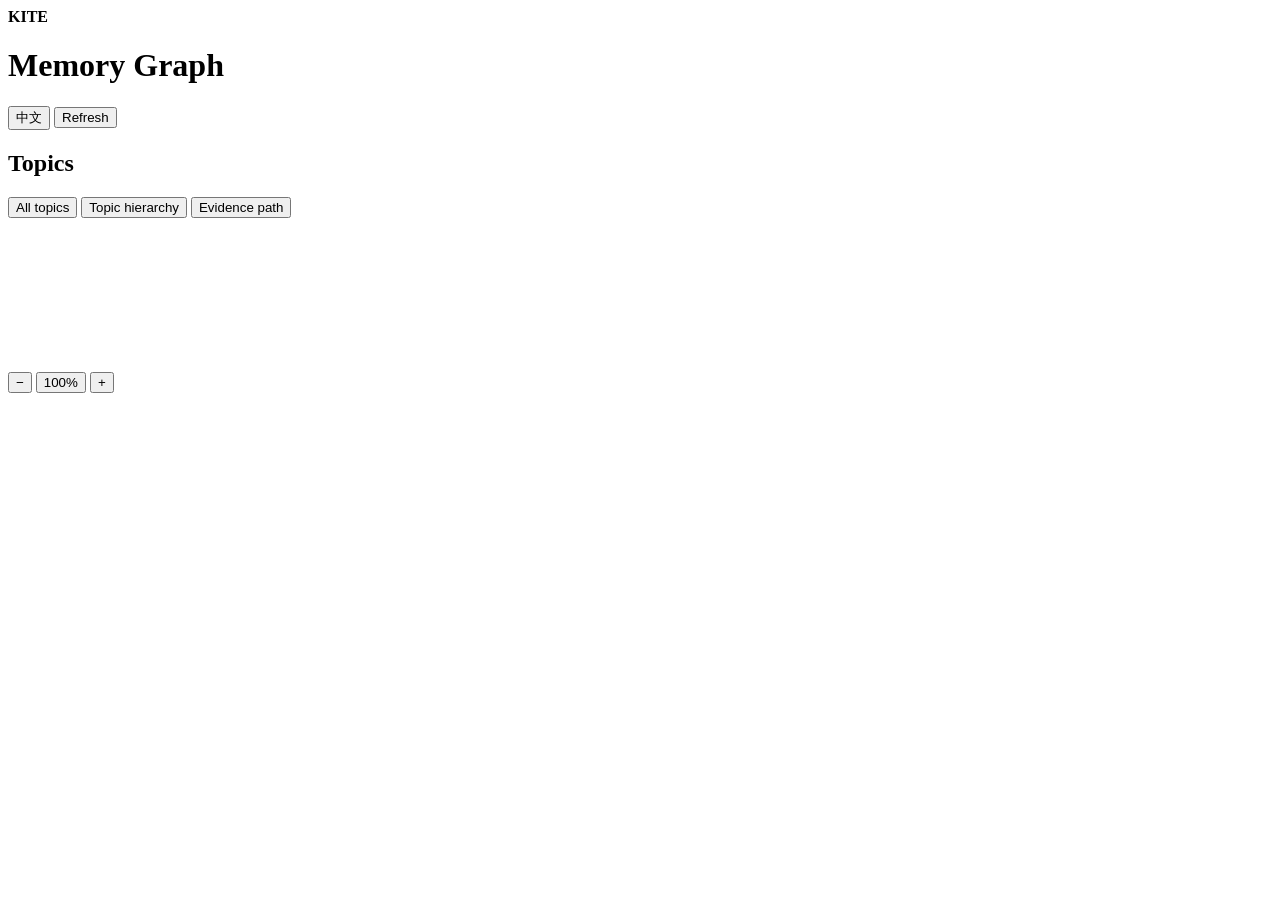
==== src/memoket_kite/tools/memory_view.html @ 19059e76 "Replay source evidence at a tracked workspace version" ====
<!doctype html>
<html lang="en">
<head>
  <meta charset="utf-8">
  <meta name="viewport" content="width=device-width, initial-scale=1">
  <meta name="color-scheme" content="light">
  <title>KITE · Memory Graph</title>
  <style nonce="__KITE_NONCE__">__KITE_STYLE__</style>
</head>
<body>
  <header class="topbar">
    <div class="brand">
      <span class="brand-mark" aria-hidden="true"></span>
      <strong>KITE</strong>
      <h1 id="title">Memory Graph</h1>
    </div>
    <nav id="workspace-views" class="workspace-views" aria-label="Workspace views" hidden>
      <a id="workspace-graph"></a>
      <a id="workspace-activity"></a>
      <a id="workspace-changes"></a>
    </nav>
    <div class="top-actions">
      <form id="search" role="search" hidden>
        <span class="search-icon" aria-hidden="true"></span>
        <input id="search-terms" type="search" aria-label="Search original evidence" maxlength="512">
        <input id="search-version" type="number" aria-label="Workspace version" step="1" hidden>
        <button id="search-submit" type="submit">Search</button>
      </form>
      <button id="language" type="button" class="quiet">中文</button>
      <button id="refresh" type="button" class="quiet">Refresh</button>
    </div>
  </header>

  <main class="layout">
    <div class="sidebar" id="sidebar">
      <aside class="navigation" aria-labelledby="nav-title">
        <div class="navigation-heading">
          <h2 id="nav-title">Topics</h2>
          <p id="coverage"></p>
        </div>
        <nav id="categories" aria-labelledby="nav-title"></nav>
        <button id="overview" class="overview" type="button" hidden>Back to topics</button>
      </aside>
      <section class="navigation" id="catalog-panel" aria-labelledby="catalog-title" hidden>
        <div class="navigation-heading">
          <h2 id="catalog-title"></h2>
          <p id="catalog-coverage"></p>
        </div>
        <input id="catalog-filter" type="search">
        <nav id="catalog-items" aria-labelledby="catalog-title"></nav>
      </section>
    </div>

    <section class="workspace" aria-labelledby="graph-title">
      <header class="workspace-heading">
        <nav id="breadcrumbs" aria-label="Path"></nav>
        <div class="workspace-title">
          <div>
            <h2 id="graph-title"></h2>
            <p id="graph-summary"></p>
          </div>
          <div id="modes" class="modes" role="group" aria-label="View">
            <button id="all-mode" type="button">All topics</button>
            <button id="topic-mode" type="button">Topic hierarchy</button>
            <button id="memory-mode" type="button">Evidence path</button>
          </div>
        </div>
        <div id="annotations" class="annotation-links" role="group" aria-label="Indexed annotations" hidden>
          <button id="entity-catalog" type="button" data-kind="entity" aria-controls="catalog-panel"></button>
          <button id="facet-catalog" type="button" data-kind="facet" aria-controls="catalog-panel"></button>
          <button id="source-catalog" type="button" data-kind="source" aria-controls="catalog-panel"></button>
        </div>
        <section id="search-trace" class="search-trace" hidden></section>
      </header>
      <div class="viewport">
        <canvas id="graph" tabindex="0" aria-describedby="gesture" aria-label="Three-dimensional memory graph"></canvas>
        <div id="graph-labels" class="graph-labels"></div>
        <p id="empty" class="empty" hidden></p>
        <div id="legend" class="legend"></div>
        <div class="viewport-controls">
          <span id="gesture"></span>
          <div id="zoom-controls" class="zoom-controls" role="group" aria-label="Zoom">
            <button id="zoom-out" type="button" aria-label="Zoom out">−</button>
            <button id="zoom-reset" type="button" aria-label="Reset view">100%</button>
            <button id="zoom-in" type="button" aria-label="Zoom in">+</button>
          </div>
        </div>
      </div>
    </section>

    <aside class="detail" id="detail" aria-live="polite"></aside>
  </main>

  <main id="activity" class="comparison" hidden>
    <header class="compare-header">
      <h2 id="activity-title"></h2>
      <p id="activity-version"></p>
    </header>
    <div class="activity-grid">
      <section class="detail" id="activity-events"></section>
      <section class="detail" id="activity-runs"></section>
    </div>
  </main>

  <main id="comparison" class="comparison" hidden>
    <header class="compare-header">
      <p id="compare-snapshot" class="compare-snapshot"></p>
      <nav id="compare-examples" class="modes" aria-label="Memory operations"></nav>
      <h2 id="compare-title"></h2>
      <p id="compare-description"></p>
    </header>
    <div class="compare-controls">
      <div id="compare-legend" class="compare-legend"></div>
      <div class="zoom-controls" role="group" aria-label="Zoom">
        <button id="compare-out" type="button" aria-label="Zoom out">−</button>
        <button id="compare-reset" type="button" aria-label="Reset view">100%</button>
        <button id="compare-in" type="button" aria-label="Zoom in">+</button>
      </div>
    </div>
    <div class="compare-grid">
      <section class="workspace" aria-labelledby="before-heading">
        <header class="compare-frame-heading"><h3 id="before-heading"></h3><p id="before-version"></p></header>
        <div class="viewport">
          <canvas id="before-graph" tabindex="0" aria-labelledby="before-heading"></canvas>
          <div id="before-labels" class="graph-labels"></div>
        </div>
      </section>
      <section class="workspace" aria-labelledby="after-heading">
        <header class="compare-frame-heading"><h3 id="after-heading"></h3><p id="after-version"></p></header>
        <div class="viewport">
          <canvas id="after-graph" tabindex="0" aria-labelledby="after-heading"></canvas>
          <div id="after-labels" class="graph-labels"></div>
        </div>
      </section>
    </div>
    <div class="compare-results">
      <section class="detail" id="compare-changes" aria-live="polite"></section>
      <section class="detail" id="compare-detail" aria-live="polite"></section>
    </div>
  </main>

  <main id="revision-review" class="comparison" hidden></main>
  <script type="application/json" id="kite-memory-data" nonce="__KITE_NONCE__">__KITE_DATA__</script>
  <script nonce="__KITE_NONCE__">__KITE_SCENE__</script>
  <script nonce="__KITE_NONCE__">__KITE_SCRIPT__</script>
</body>
</html>
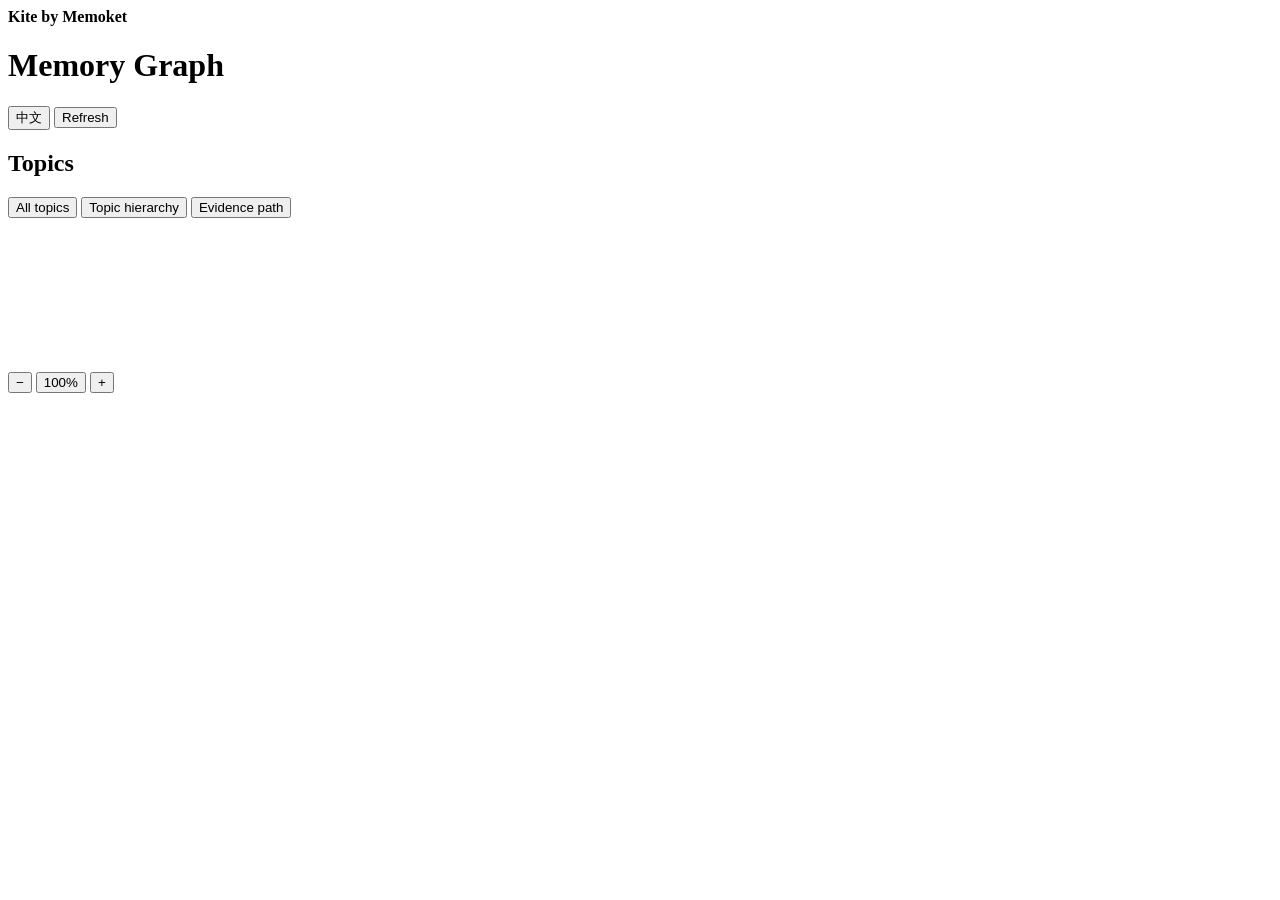
==== commit 24773057: "Add the KITE Twin companion and fit the English desktop layout" ====
--- a/src/memoket_kite/tools/memory_view.html
+++ b/src/memoket_kite/tools/memory_view.html
@@ -4,14 +4,14 @@
   <meta charset="utf-8">
   <meta name="viewport" content="width=device-width, initial-scale=1">
   <meta name="color-scheme" content="light">
-  <title>KITE · Memory Graph</title>
+  <title>Kite by Memoket</title>
   <style nonce="__KITE_NONCE__">__KITE_STYLE__</style>
 </head>
 <body>
   <header class="topbar">
     <div class="brand">
       <span class="brand-mark" aria-hidden="true"></span>
-      <strong>KITE</strong>
+      <strong>Kite by Memoket</strong>
       <h1 id="title">Memory Graph</h1>
     </div>
     <nav id="workspace-views" class="workspace-views" aria-label="Workspace views" hidden>
@@ -22,14 +22,55 @@
     <div class="top-actions">
       <form id="search" role="search" hidden>
         <span class="search-icon" aria-hidden="true"></span>
+        <select id="search-mode" aria-label="Search mode">
+          <option value="question">Question</option>
+          <option value="terms">Keywords</option>
+        </select>
         <input id="search-terms" type="search" aria-label="Search original evidence" maxlength="512">
-        <input id="search-version" type="number" aria-label="Workspace version" step="1" hidden>
         <button id="search-submit" type="submit">Search</button>
+        <details id="search-options" class="search-option">
+          <summary id="search-options-label">Advanced</summary>
+          <div class="search-option-fields">
+            <label id="search-version-row"><span id="search-version-label">Workspace version</span>
+              <input id="search-version" type="number" step="1" aria-describedby="search-version-help" disabled>
+            </label>
+            <p id="search-version-help" class="search-option-help">Leave blank to search current memory. Version 0 is the initial snapshot.</p>
+            <details id="recording-filter" class="search-option">
+              <summary id="recording-filter-label">Recording dates</summary>
+              <div class="search-option-fields recording-filter-fields">
+                <label><span id="recording-start-label">From</span><input id="recording-start" type="date" aria-labelledby="recording-start-label"></label>
+                <label><span id="recording-end-label">Through</span><input id="recording-end" type="date" aria-labelledby="recording-end-label"></label>
+              </div>
+            </details>
+            <details id="comparison-filter" class="search-option">
+              <summary id="comparison-filter-label">Compare</summary>
+              <div class="search-option-fields">
+                <label id="comparison-question-label" for="comparison-question">Second question</label>
+                <input id="comparison-question" type="search" maxlength="512">
+                <label id="comparison-version-label" for="comparison-version">Earlier workspace version</label>
+                <input id="comparison-version" type="number" step="1">
+                <span id="comparison-recording-label">Second question recording dates</span>
+                <div class="recording-filter-fields" role="group" aria-labelledby="comparison-recording-label">
+                  <label><span id="compare-recording-start-label">From</span><input id="compare-recording-start" type="date" aria-labelledby="compare-recording-start-label" disabled></label>
+                  <label><span id="compare-recording-end-label">Through</span><input id="compare-recording-end" type="date" aria-labelledby="compare-recording-end-label" disabled></label>
+                </div>
+              </div>
+            </details>
+            <label class="matching-lines-control"><input id="matching-lines" type="checkbox"><span id="matching-lines-label">Matching lines</span></label>
+            <button id="search-clear-options" type="button" class="quiet">Clear options</button>
+          </div>
+        </details>
+        <p id="search-status" role="status" hidden></p>
       </form>
       <button id="language" type="button" class="quiet">中文</button>
       <button id="refresh" type="button" class="quiet">Refresh</button>
     </div>
   </header>
+
+  <nav id="memory-display" class="memory-display" aria-label="Memory display" hidden>
+    <a id="memory-display-graph">Kite by Memoket</a>
+    <a id="memory-display-chunks">Other Players</a>
+  </nav>
 
   <main class="layout">
     <div class="sidebar" id="sidebar">
@@ -38,6 +79,7 @@
           <h2 id="nav-title">Topics</h2>
           <p id="coverage"></p>
         </div>
+        <button id="topic-scope" class="overview" type="button" hidden></button>
         <nav id="categories" aria-labelledby="nav-title"></nav>
         <button id="overview" class="overview" type="button" hidden>Back to topics</button>
       </aside>
@@ -72,9 +114,18 @@
         </div>
         <section id="search-trace" class="search-trace" hidden></section>
       </header>
+      <div id="search-replay-dock"></div>
       <div class="viewport">
         <canvas id="graph" tabindex="0" aria-describedby="gesture" aria-label="Three-dimensional memory graph"></canvas>
         <div id="graph-labels" class="graph-labels"></div>
+        <div id="workflow-activity" class="workflow-activity" hidden>
+          <span id="workflow-status" role="status"></span>
+          <button id="workflow-replay" type="button" hidden></button>
+          <a id="workflow-topic" hidden></a>
+          <a id="workflow-source" hidden></a>
+          <a id="workflow-result" hidden></a>
+          <ol id="filter-trace-steps" class="filter-trace-steps" hidden></ol>
+        </div>
         <p id="empty" class="empty" hidden></p>
         <div id="legend" class="legend"></div>
         <div class="viewport-controls">
@@ -89,6 +140,27 @@
     </section>
 
     <aside class="detail" id="detail" aria-live="polite"></aside>
+  </main>
+
+  <main id="chunk-view" class="comparison chunk-view" hidden>
+    <header class="compare-header">
+      <h2 id="chunks-title"></h2>
+      <p id="chunks-summary"></p>
+    </header>
+    <div class="viewport chunk-viewport">
+      <canvas id="chunk-graph" tabindex="0" aria-describedby="chunk-gesture"></canvas>
+      <div id="chunk-labels" hidden></div>
+      <p id="chunk-empty" class="empty" hidden></p>
+      <div class="viewport-controls">
+        <span id="chunk-gesture"></span>
+        <a id="chunk-source" hidden></a>
+        <div id="chunk-zoom" class="zoom-controls" role="group" aria-label="Zoom">
+          <button id="chunk-zoom-out" type="button" aria-label="Zoom out">−</button>
+          <button id="chunk-zoom-reset" type="button" aria-label="Reset view">100%</button>
+          <button id="chunk-zoom-in" type="button" aria-label="Zoom in">+</button>
+        </div>
+      </div>
+    </div>
   </main>
 
   <main id="activity" class="comparison" hidden>
